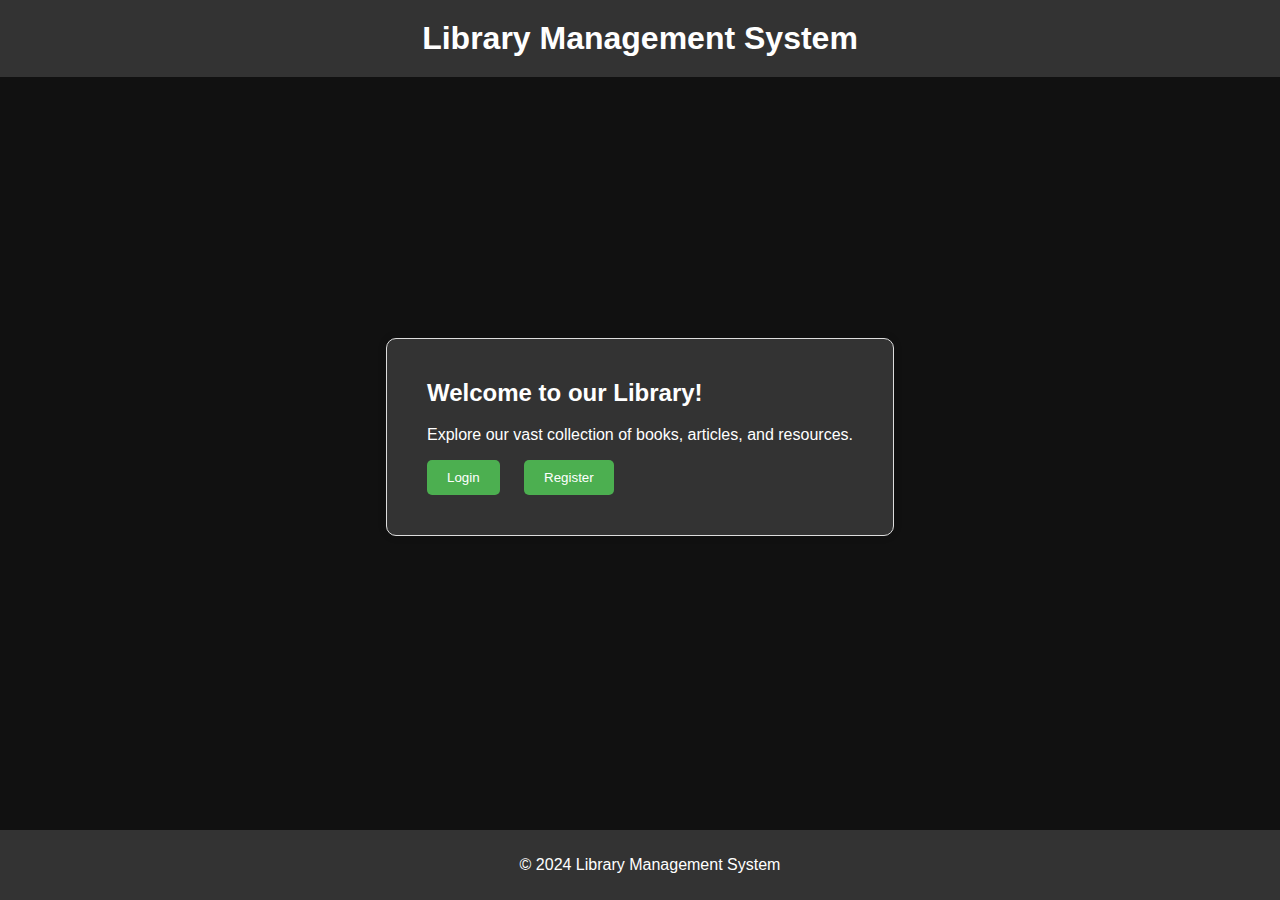
==== templates/index.html @ 8c4c1ee2 "Working Login-Register Pages" ====
<!DOCTYPE html>
<html>

<head>
  <title>Library Management System</title>
  <link rel="stylesheet" type="text/css" href="/static/css/index.css">
  <link rel="icon" href="/static/img/icon/book.png" type="image/png">
</head>

<body>
  <header>
    <h1>Library Management System</h1>
  </header>
  <main>
    <section class="hero">
      <h2>Welcome to our Library!</h2>
      <p>Explore our vast collection of books, articles, and resources.</p>
      <button class="btn" id="login-btn">Login</button>
      <button class="btn" id="register-btn">Register</button>
    </section>
  </main>
  <footer>
    <p>&copy; 2024 Library Management System </p>
  </footer>

</body>
<script src="/static/js/index.js"></script>

</html>
---- static/css/index.css ----
body {
    font-family: Arial, sans-serif;
    margin: 0;
    padding: 0;
    background-color: #111;
    color: #fff;
}

header {
    background-color: #333;
    color: #fff;
    padding: 20px;
    text-align: center;
}

header h1 {
    margin: 0;
}

main {
    display: flex;
    justify-content: center;
    align-items: center;
    height: 80vh;
}

.hero {
    background-color: #333;
    padding: 40px;
    border: 1px solid #ddd;
    border-radius: 10px;
    box-shadow: 0 0 10px rgba(0, 0, 0, 0.1);
}

.hero h2 {
    margin-top: 0;
}

.btn {
    background-color: #4CAF50;
    color: #fff;
    padding: 10px 20px;
    border: none;
    border-radius: 5px;
    cursor: pointer;
}

.btn:hover {
    background-color: #3e8e41;
}

#login-btn {
    margin-right: 20px;
}

footer {
    background-color: #333;
    color: #fff;
    padding: 10px;
    text-align: center;
    position: fixed;
    bottom: 0;
    width: 100%;
}
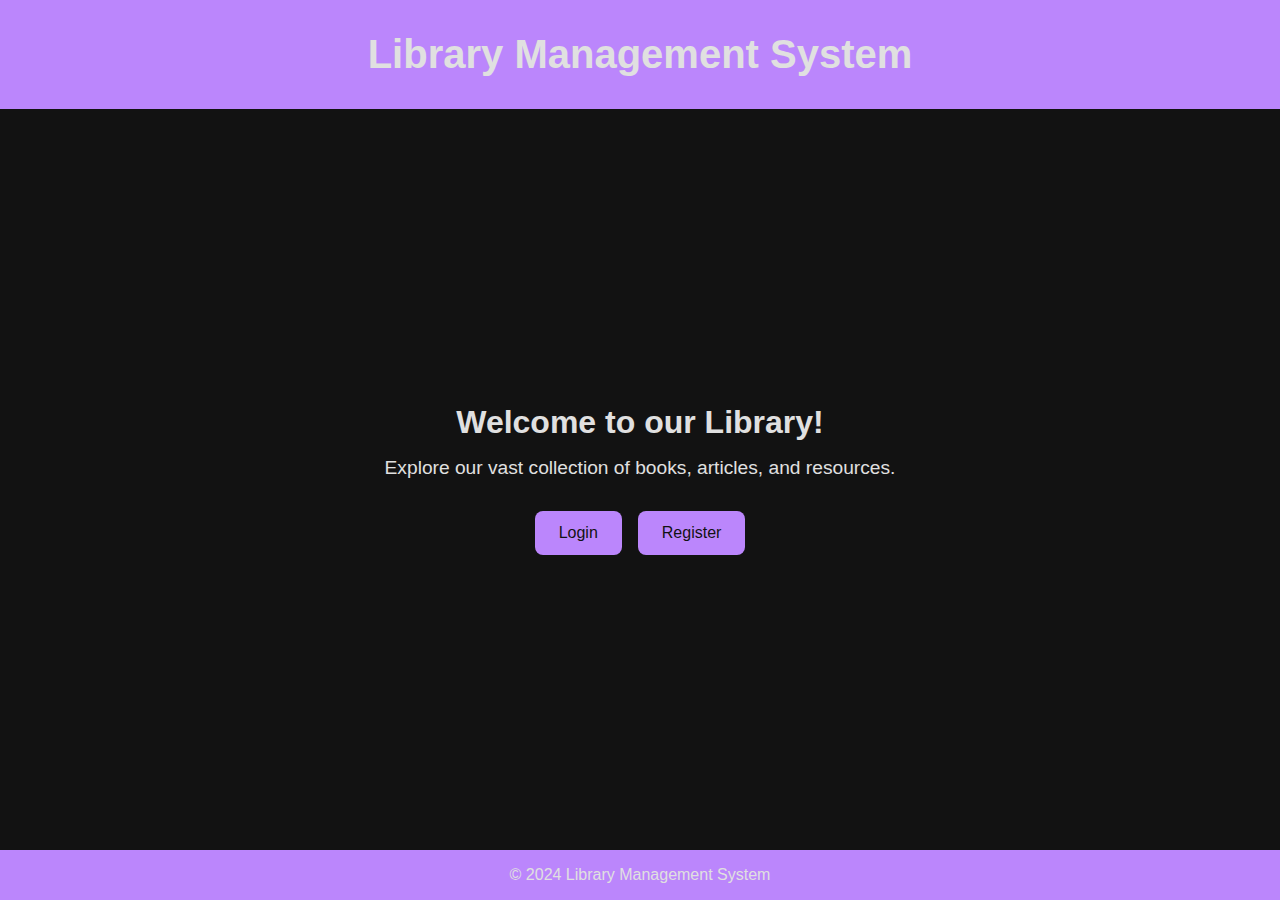
==== commit eca69315: "Error handling enabled, better frontend" ====
--- a/templates/index.html
+++ b/templates/index.html
@@ -1,26 +1,30 @@
 <!DOCTYPE html>
-<html>
+<html lang="en">
 
 <head>
+  <meta charset="UTF-8">
+  <meta name="viewport" content="width=device-width, initial-scale=1.0">
   <title>Library Management System</title>
   <link rel="stylesheet" type="text/css" href="/static/css/index.css">
   <link rel="icon" href="/static/img/icon/book.png" type="image/png">
 </head>
 
 <body>
-  <header>
-    <h1>Library Management System</h1>
+  <header class="header">
+    <h1 class="header__title">Library Management System</h1>
   </header>
-  <main>
+  <main class="main">
     <section class="hero">
-      <h2>Welcome to our Library!</h2>
-      <p>Explore our vast collection of books, articles, and resources.</p>
-      <button class="btn" id="login-btn">Login</button>
-      <button class="btn" id="register-btn">Register</button>
+      <h2 class="hero__title">Welcome to our Library!</h2>
+      <p class="hero__description">Explore our vast collection of books, articles, and resources.</p>
+      <div class="hero__buttons">
+        <button class="btn" id="login-btn">Login</button>
+        <button class="btn" id="register-btn">Register</button>
+      </div>
     </section>
   </main>
-  <footer>
-    <p>&copy; 2024 Library Management System </p>
+  <footer class="footer">
+    <p class="footer__text">&copy; 2024 Library Management System</p>
   </footer>
 
 </body>
--- a/static/css/index.css
+++ b/static/css/index.css
@@ -1,64 +1,104 @@
-body {
-    font-family: Arial, sans-serif;
+:root {
+    --background-color: #121212;
+    --text-color: #e0e0e0;
+    --primary-color: #bb86fc;
+    --secondary-color: #03dac6;
+    --font-family: 'Arial', sans-serif;
+}
+
+* {
     margin: 0;
     padding: 0;
-    background-color: #111;
-    color: #fff;
+    box-sizing: border-box;
 }
 
-header {
-    background-color: #333;
-    color: #fff;
-    padding: 20px;
+body {
+    font-family: var(--font-family);
+    background-color: var(--background-color);
+    color: var(--text-color);
+    display: flex;
+    flex-direction: column;
+    min-height: 100vh;
+}
+
+.header {
+    padding: 2rem;
+    text-align: center;
+    background-color: var(--primary-color);
+}
+
+.header__title {
+    font-size: 2.5rem;
+}
+
+.main {
+    flex: 1;
+    display: flex;
+    justify-content: center;
+    align-items: center;
+    padding: 2rem;
+}
+
+.hero {
     text-align: center;
 }
 
-header h1 {
-    margin: 0;
+.hero__title {
+    font-size: 2rem;
+    margin-bottom: 1rem;
 }
 
-main {
-    display: flex;
-    justify-content: center;
-    align-items: center;
-    height: 80vh;
+.hero__description {
+    font-size: 1.2rem;
+    margin-bottom: 2rem;
 }
 
-.hero {
-    background-color: #333;
-    padding: 40px;
-    border: 1px solid #ddd;
-    border-radius: 10px;
-    box-shadow: 0 0 10px rgba(0, 0, 0, 0.1);
-}
-
-.hero h2 {
-    margin-top: 0;
+.hero__buttons {
+    display: flex;
+    gap: 1rem;
+    justify-content: center;
 }
 
 .btn {
-    background-color: #4CAF50;
-    color: #fff;
-    padding: 10px 20px;
+    padding: 0.8rem 1.5rem;
+    font-size: 1rem;
+    color: var(--background-color);
+    background-color: var(--primary-color);
     border: none;
-    border-radius: 5px;
+    border-radius: 0.5rem;
     cursor: pointer;
+    transition: background-color 0.3s ease;
 }
 
 .btn:hover {
-    background-color: #3e8e41;
+    background-color: var(--secondary-color);
 }
 
-#login-btn {
-    margin-right: 20px;
+.footer {
+    padding: 1rem;
+    text-align: center;
+    background-color: var(--primary-color);
 }
 
-footer {
-    background-color: #333;
-    color: #fff;
-    padding: 10px;
-    text-align: center;
-    position: fixed;
-    bottom: 0;
-    width: 100%;
+.footer__text {
+    font-size: 1rem;
+}
+
+@media (max-width: 768px) {
+    .header__title {
+        font-size: 2rem;
+    }
+
+    .hero__title {
+        font-size: 1.5rem;
+    }
+
+    .hero__description {
+        font-size: 1rem;
+    }
+
+    .btn {
+        font-size: 0.8rem;
+        padding: 0.6rem 1rem;
+    }
 }